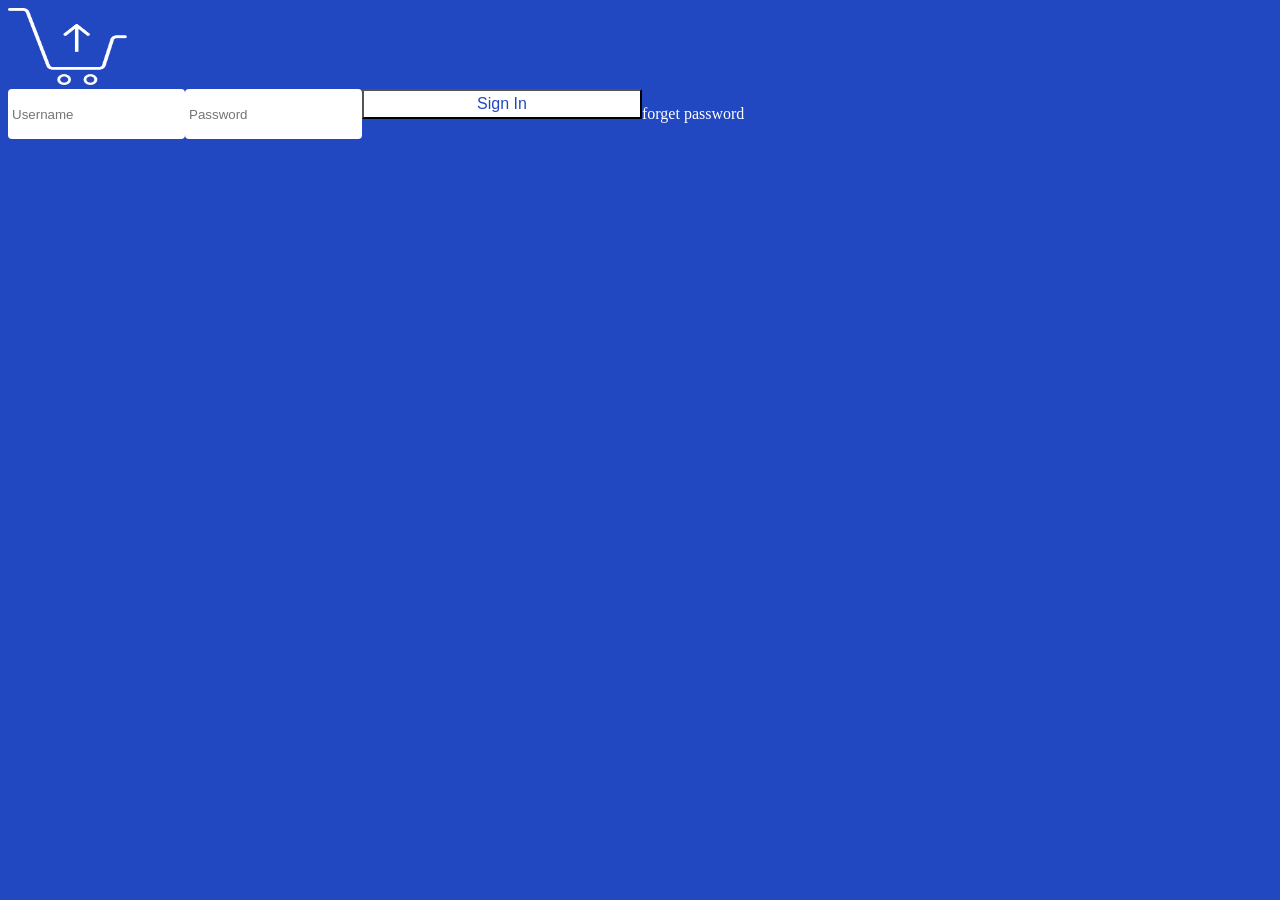
==== Signin.html @ 8c8296ca "sing" ====
<!DOCTYPE html>
<html lang="en">
<head>
    <meta charset="UTF-8">
    <meta name="viewport" content="width=device-width, initial-scale=1.0">
    <title>Sign In</title>
    <style>
        input{
            padding: 4px;
            border: 2px;
            border-radius: 4px;
            border-color: antiquewhite;
        }
        button{
            width: 280px;
            height: 30px;
            border-radius: 2;
            outline: none;
            background-color: white;
            color: #2148C0;
            font-size: medium;
        }
        p{
            color: white;
        }
        img{
            width: 119px;
            height: 77px;
        }
    </style>
</head>

<body style="background-color: #2148C0;">
    <div>
        <img src="./Group.png" alt="">
    </div>
    <form action="" style="display: flex; flex-direction: row;">
        <input type="text" placeholder="Username">
        <input type="password" placeholder="Password">
        <button>Sign In</button>
        <p>forget password</p>
    </form>
</body>
</html>
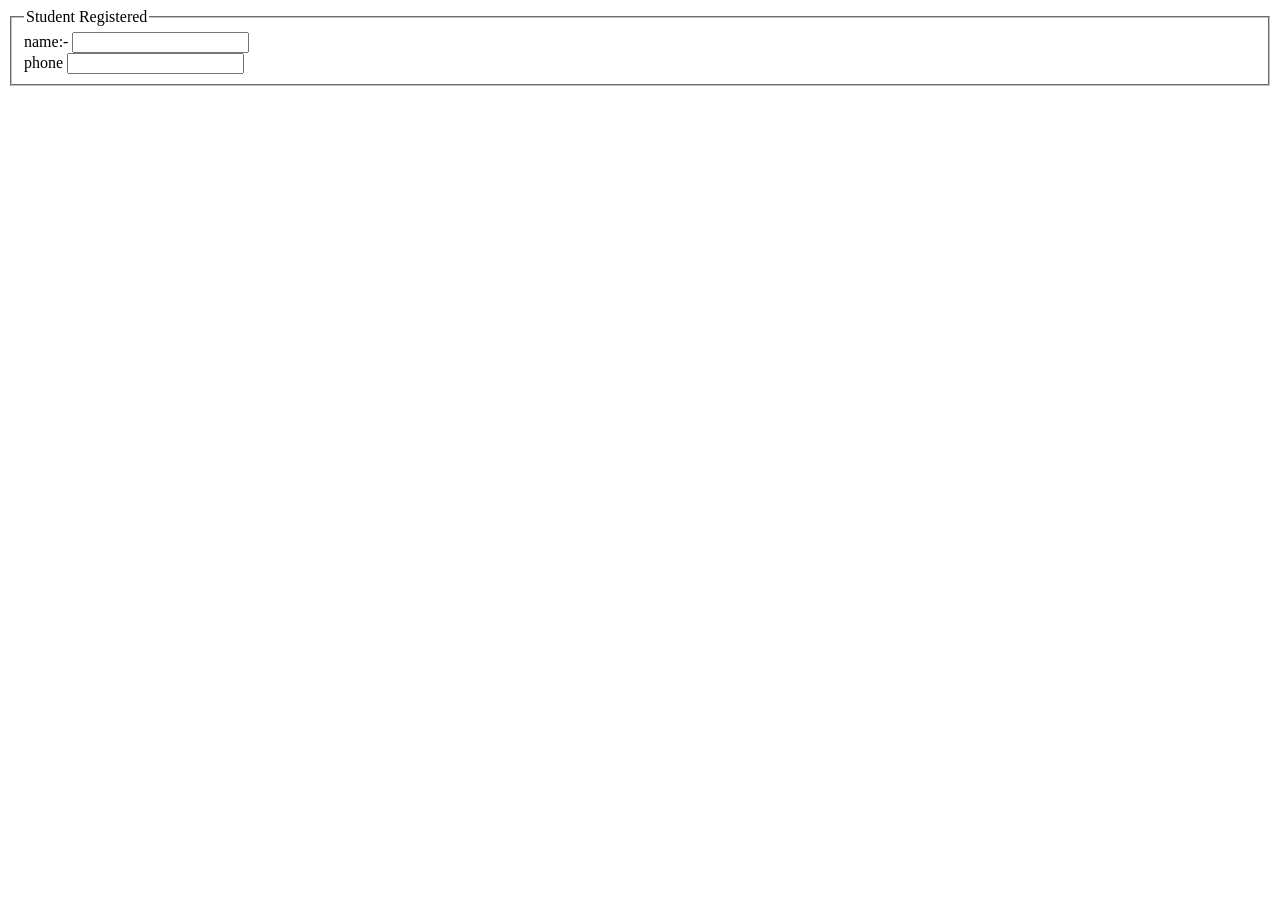
==== commit f62074b1: "login" ====
--- a/Signin.html
+++ b/Signin.html
@@ -1,44 +1,19 @@
+
 <!DOCTYPE html>
 <html lang="en">
 <head>
     <meta charset="UTF-8">
     <meta name="viewport" content="width=device-width, initial-scale=1.0">
-    <title>Sign In</title>
-    <style>
-        input{
-            padding: 4px;
-            border: 2px;
-            border-radius: 4px;
-            border-color: antiquewhite;
-        }
-        button{
-            width: 280px;
-            height: 30px;
-            border-radius: 2;
-            outline: none;
-            background-color: white;
-            color: #2148C0;
-            font-size: medium;
-        }
-        p{
-            color: white;
-        }
-        img{
-            width: 119px;
-            height: 77px;
-        }
-    </style>
+    <title>form</title>
 </head>
-
-<body style="background-color: #2148C0;">
-    <div>
-        <img src="./Group.png" alt="">
-    </div>
-    <form action="" style="display: flex; flex-direction: row;">
-        <input type="text" placeholder="Username">
-        <input type="password" placeholder="Password">
-        <button>Sign In</button>
-        <p>forget password</p>
-    </form>
+<body>
+    <fieldset>
+    <legend>Student Registered</legend>
+    <label>name:-</label>
+    <input type="text"> 
+    <br>
+    <label>phone</label>
+    <input type="number">
+</fieldset>
 </body>
 </html>
